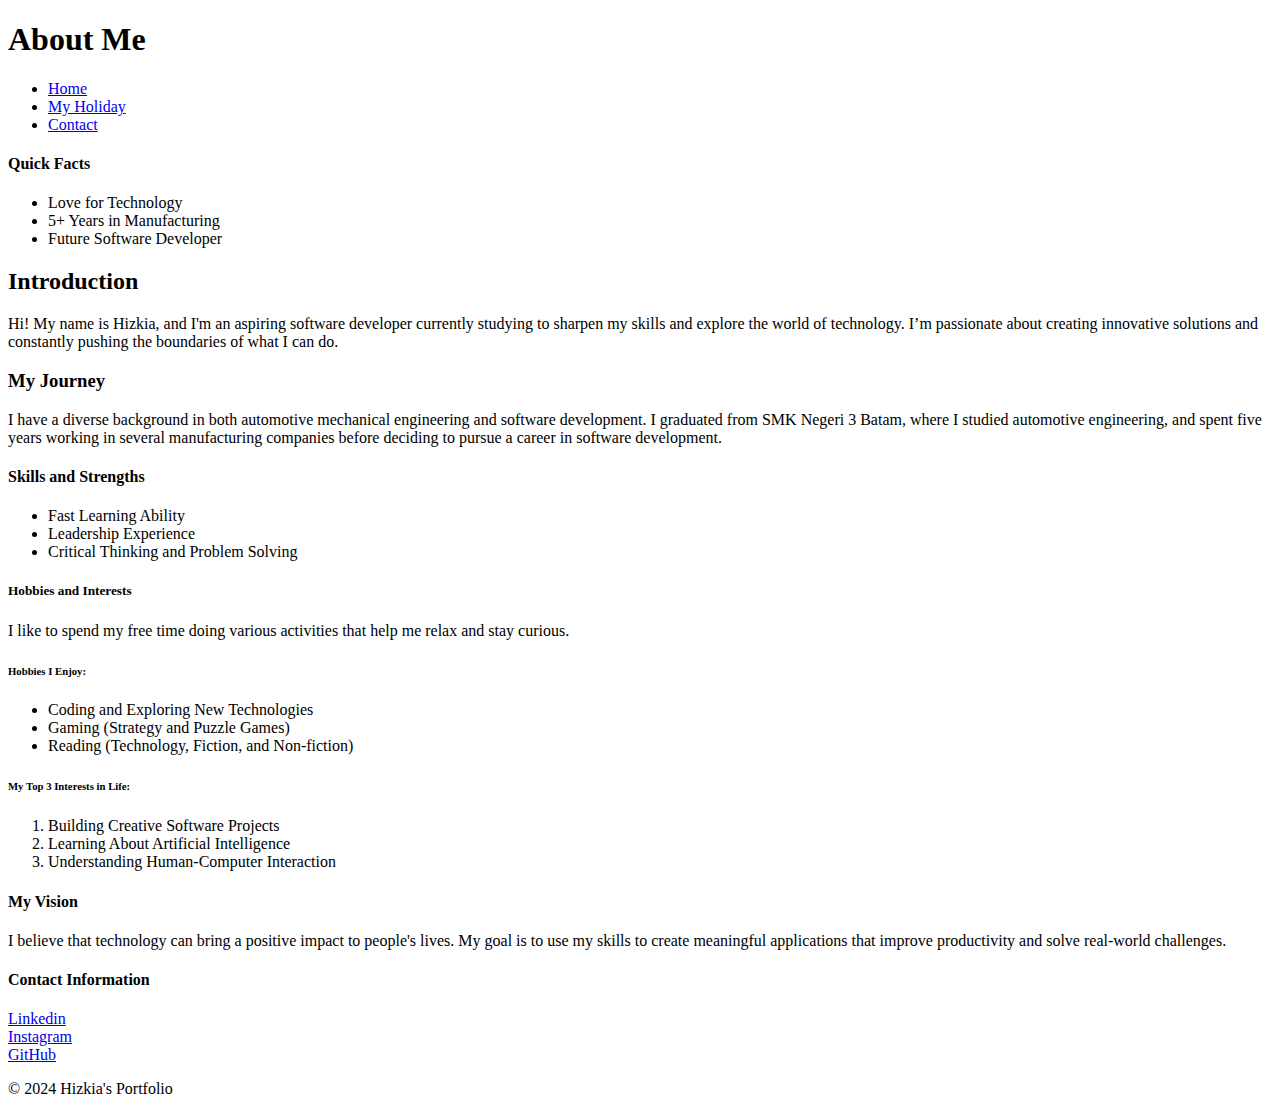
==== about.html @ 007d23d5 "" ====
<!DOCTYPE html>
<html lang="en">

<head>
    <meta charset="UTF-8">
    <meta name="viewport" content="width=device-width, initial-scale=1.0">
    <title>About Me</title>
    <link rel="icon" href="icon2.jpeg">
    <link rel="stylesheet" href="styles.css">
</head>

<body>
    <header>
        <h1>About Me</h1>
    </header>

    <nav>
        <ul>
            <li><a href="index.html">Home</a></li>
            <li><a href="myHoliday.html">My Holiday</a></li>
            <li><a href="Registration.html">Contact</a></li>
        </ul>
    </nav>

    <div class="container">
        <aside>
            <h4>Quick Facts</h4>
            <ul>
                <li>Love for Technology</li>
                <li>5+ Years in Manufacturing</li>
                <li>Future Software Developer</li>
            </ul>
        </aside>

        <div class="main-content">
            <section>
                <h2>Introduction</h2>
                <p>Hi! My name is Hizkia, and I'm an aspiring software developer currently studying to sharpen my skills
                    and explore the world of technology. I’m passionate about creating innovative solutions and
                    constantly pushing the boundaries of what I can do.</p>
            </section>

            <section>
                <h3>My Journey</h3>
                <p>I have a diverse background in both automotive mechanical engineering and software development. I
                    graduated from SMK Negeri 3 Batam, where I studied automotive engineering, and spent five years
                    working in several manufacturing companies before deciding to pursue a career in software
                    development.</p>
            </section>

            <section>
                <h4>Skills and Strengths</h4>
                <ul>
                    <li>Fast Learning Ability</li>
                    <li>Leadership Experience</li>
                    <li>Critical Thinking and Problem Solving</li>
                </ul>
            </section>

            <section>
                <h5>Hobbies and Interests</h5>
                <p>I like to spend my free time doing various activities that help me relax and stay curious.</p>

                <h6>Hobbies I Enjoy:</h6>
                <ul>
                    <li>Coding and Exploring New Technologies</li>
                    <li>Gaming (Strategy and Puzzle Games)</li>
                    <li>Reading (Technology, Fiction, and Non-fiction)</li>
                </ul>

                <h6>My Top 3 Interests in Life:</h6>
                <ol>
                    <li>Building Creative Software Projects</li>
                    <li>Learning About Artificial Intelligence</li>
                    <li>Understanding Human-Computer Interaction</li>
                </ol>
            </section>

            <section>
                <h4>My Vision</h4>
                <p>I believe that technology can bring a positive impact to people's lives. My goal is to use my skills
                    to create meaningful applications that improve productivity and solve real-world challenges.</p>
            </section>
        </div>

        <aside>
            <h4>Contact Information</h4>
            <li><a href="https://www.linkedin.com/in/hizkia-yesurun-fernando-sirait-7943a72b8/"
                    target="_blank">Linkedin</a></li>
            <li><a href="https://instagram.com/dn_hyfs" target="_blank">Instagram</a></li>
            <li><a href="https://github.com/hizkia2382008" target="_blank">GitHub</a></li>
        </aside>
    </div>

    <footer>
        <p>&copy; 2024 Hizkia's Portfolio</p>
    </footer>
</body>

</html>
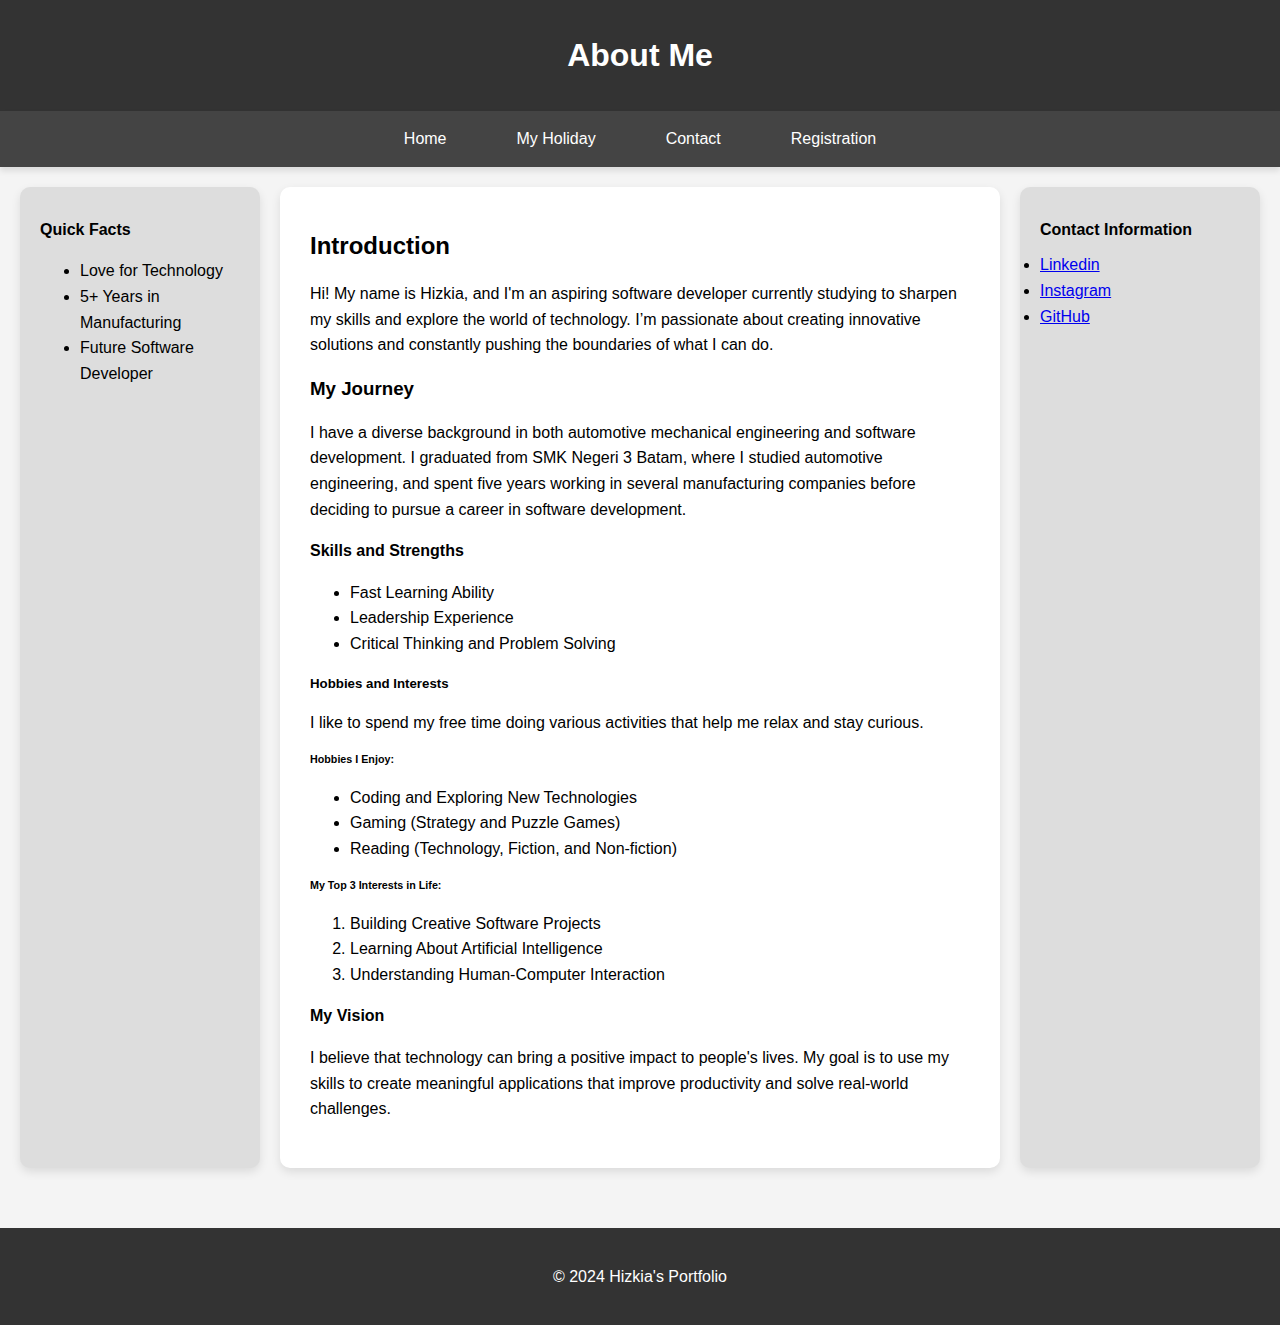
==== commit 59c01f9c: "" ====
--- a/about.html
+++ b/about.html
@@ -17,8 +17,9 @@
     <nav>
         <ul>
             <li><a href="index.html">Home</a></li>
-            <li><a href="myHoliday.html">My Holiday</a></li>
-            <li><a href="Registration.html">Contact</a></li>
+            <li><a href="myholiday.html">My Holiday</a></li>
+            <li><a href="contact.html">Contact</a></li>
+            <li><a href="Registration.html">Registration</a></li>
         </ul>
     </nav>
 
--- a/styles.css
+++ b/styles.css
@@ -0,0 +1,139 @@
+body {
+    font-family: Arial, sans-serif;
+    margin: 0;
+    padding: 0;
+    background-color: #f4f4f4;
+    line-height: 1.6;
+}
+
+header {
+    background-color: #333;
+    color: #fff;
+    padding: 20px;
+    text-align: center;
+    box-shadow: 0 4px 8px rgba(0, 0, 0, 0.1);
+}
+
+nav ul {
+    display: flex;
+    justify-content: center;
+    list-style: none;
+    background-color: #444;
+    padding: 15px;
+    margin: 0;
+    box-shadow: 0 4px 6px rgba(0, 0, 0, 0.1);
+}
+
+nav ul li {
+    margin: 0 20px;
+}
+
+nav ul li a {
+    color: white;
+    text-decoration: none;
+    padding: 10px 15px;
+    transition: background-color 0.3s ease;
+}
+
+nav ul li a:hover {
+    background-color: #555;
+    border-radius: 4px;
+}
+
+.container {
+    display: grid;
+    grid-template-columns: 1fr 3fr 1fr;
+    grid-gap: 20px;
+    padding: 20px;
+    min-height: 80vh;
+}
+
+.main-content {
+    background-color: white;
+    padding: 30px;
+    border-radius: 10px;
+    box-shadow: 0 4px 10px rgba(0, 0, 0, 0.1);
+    grid-column: 2;
+}
+
+form {
+    display: flex;
+    flex-direction: column;
+}
+
+label {
+    margin-bottom: 10px;
+    font-weight: bold;
+}
+
+input[type="text"],
+input[type="date"],
+input[type="tel"],
+input[type="email"] {
+    padding: 12px;
+    margin-bottom: 20px;
+    border: 1px solid #ccc;
+    border-radius: 5px;
+    width: 100%;
+    box-sizing: border-box;
+    font-size: 16px;
+    background-color: #f9f9f9;
+    transition: border-color 0.3s ease;
+}
+
+input[type="text"]:focus,
+input[type="date"]:focus,
+input[type="tel"]:focus,
+input[type="email"]:focus {
+    border-color: #333;
+}
+
+input[type="submit"] {
+    padding: 12px 20px;
+    background-color: #4CAF50;
+    color: white;
+    border: none;
+    border-radius: 5px;
+    cursor: pointer;
+    font-size: 16px;
+    transition: background-color 0.3s ease;
+}
+
+input[type="submit"]:hover {
+    background-color: #45a049;
+}
+
+aside {
+    background-color: #ddd;
+    padding: 20px;
+    border-radius: 10px;
+    box-shadow: 0 4px 10px rgba(0, 0, 0, 0.1);
+}
+
+footer {
+    background-color: #333;
+    color: #fff;
+    text-align: center;
+    padding: 20px;
+    margin-top: 40px;
+}
+
+.responsive-image {
+    width: 100%;
+    height: auto;
+    max-width: 400px;
+}
+
+h1, h2, h3, h4, h5, h6 {
+    margin: 10px 0;
+}
+
+@media (max-width: 768px) {
+    .container {
+        display: block;
+    }
+
+    .main-content, aside {
+        width: 100%;
+    }
+}
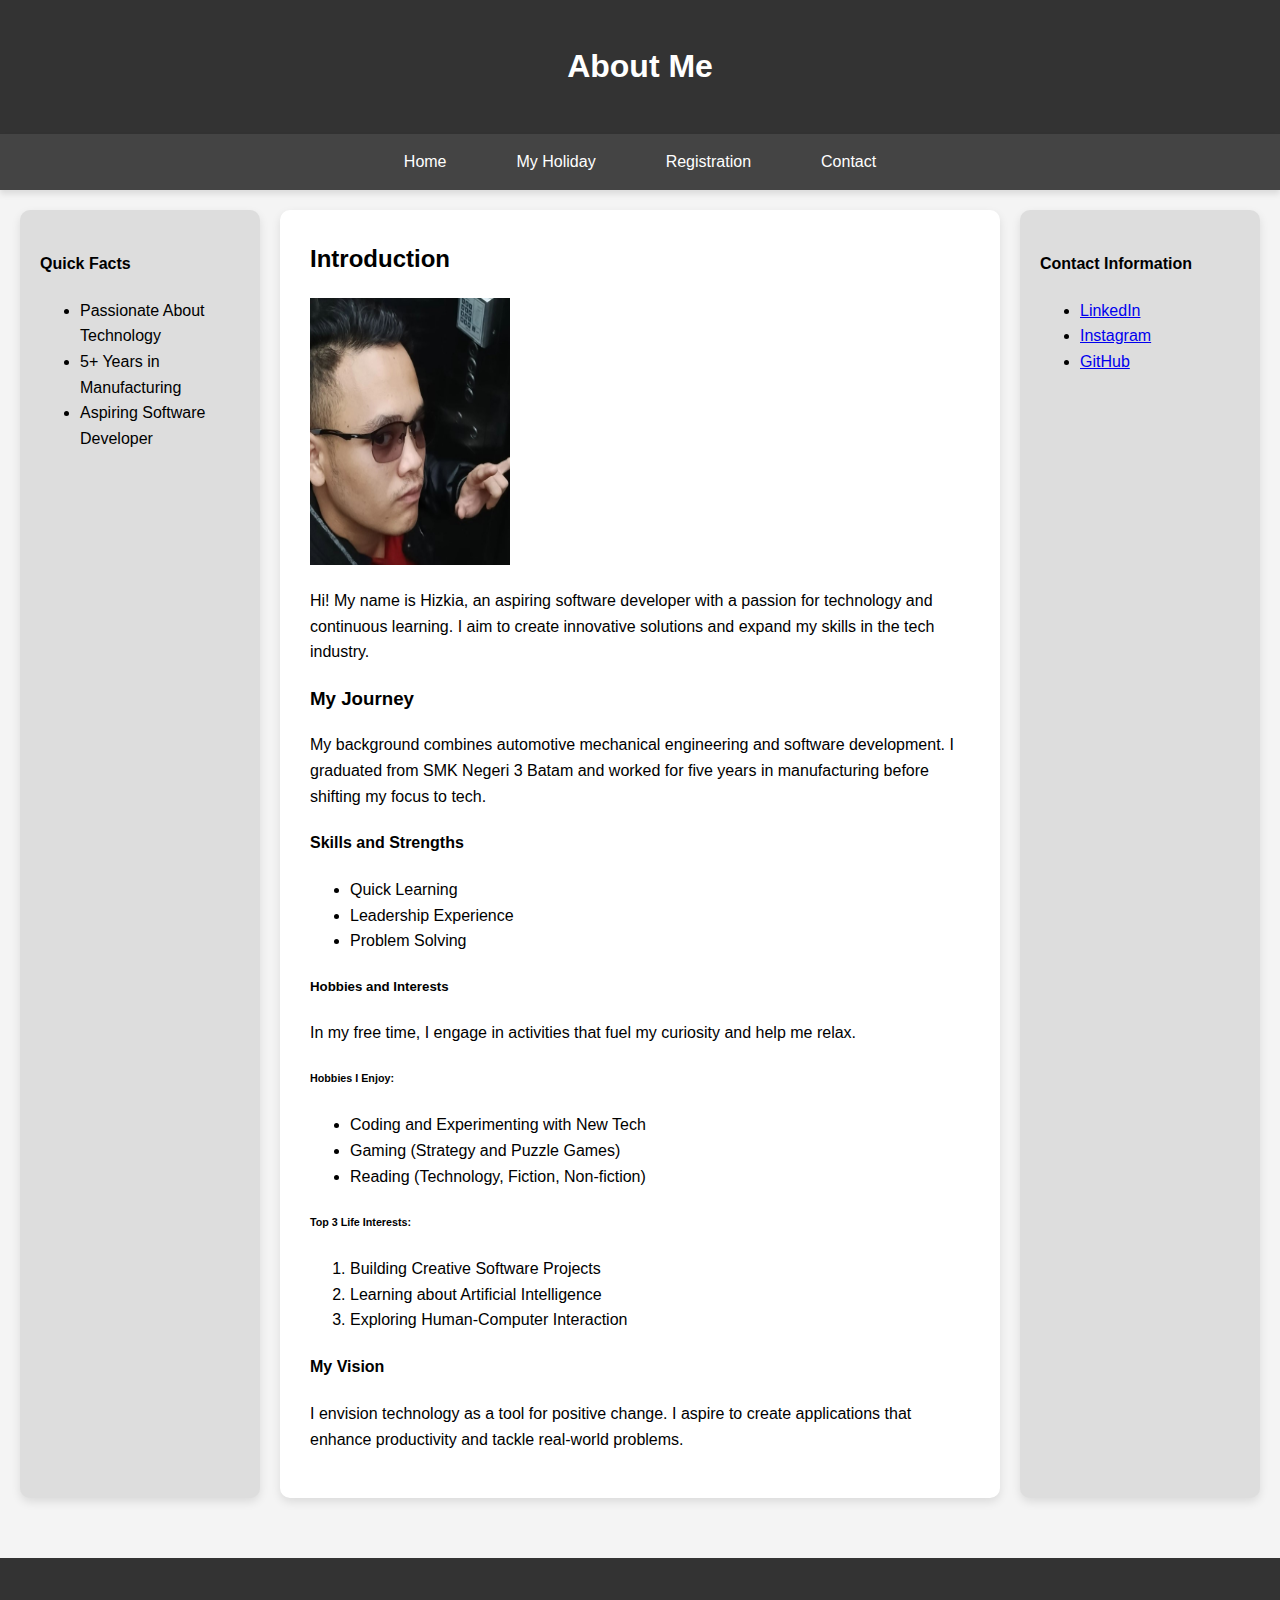
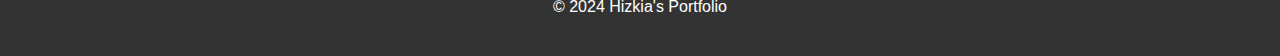
==== commit 8441947b: "Update about.html" ====
--- a/about.html
+++ b/about.html
@@ -18,8 +18,8 @@
         <ul>
             <li><a href="index.html">Home</a></li>
             <li><a href="myholiday.html">My Holiday</a></li>
+            <li><a href="registration.html">Registration</a></li>
             <li><a href="contact.html">Contact</a></li>
-            <li><a href="Registration.html">Registration</a></li>
         </ul>
     </nav>
 
@@ -27,69 +27,70 @@
         <aside>
             <h4>Quick Facts</h4>
             <ul>
-                <li>Love for Technology</li>
+                <li>Passionate About Technology</li>
                 <li>5+ Years in Manufacturing</li>
-                <li>Future Software Developer</li>
+                <li>Aspiring Software Developer</li>
             </ul>
         </aside>
 
         <div class="main-content">
             <section>
                 <h2>Introduction</h2>
-                <p>Hi! My name is Hizkia, and I'm an aspiring software developer currently studying to sharpen my skills
-                    and explore the world of technology. I’m passionate about creating innovative solutions and
-                    constantly pushing the boundaries of what I can do.</p>
+                <img src="hizkia.jpg" alt="Hizkia's photo" class="responsive-image"
+                    style="max-width: 200px; aspect-ratio: 3/4;">
+                <p>Hi! My name is Hizkia, an aspiring software developer with a passion for technology and continuous
+                    learning. I aim to create innovative solutions and expand my skills in the tech industry.</p>
             </section>
 
             <section>
                 <h3>My Journey</h3>
-                <p>I have a diverse background in both automotive mechanical engineering and software development. I
-                    graduated from SMK Negeri 3 Batam, where I studied automotive engineering, and spent five years
-                    working in several manufacturing companies before deciding to pursue a career in software
-                    development.</p>
+                <p>My background combines automotive mechanical engineering and software development. I graduated from
+                    SMK Negeri 3 Batam and worked for five years in manufacturing before shifting my focus to tech.</p>
             </section>
 
             <section>
                 <h4>Skills and Strengths</h4>
                 <ul>
-                    <li>Fast Learning Ability</li>
+                    <li>Quick Learning</li>
                     <li>Leadership Experience</li>
-                    <li>Critical Thinking and Problem Solving</li>
+                    <li>Problem Solving</li>
                 </ul>
             </section>
 
             <section>
                 <h5>Hobbies and Interests</h5>
-                <p>I like to spend my free time doing various activities that help me relax and stay curious.</p>
+                <p>In my free time, I engage in activities that fuel my curiosity and help me relax.</p>
 
                 <h6>Hobbies I Enjoy:</h6>
                 <ul>
-                    <li>Coding and Exploring New Technologies</li>
+                    <li>Coding and Experimenting with New Tech</li>
                     <li>Gaming (Strategy and Puzzle Games)</li>
-                    <li>Reading (Technology, Fiction, and Non-fiction)</li>
+                    <li>Reading (Technology, Fiction, Non-fiction)</li>
                 </ul>
 
-                <h6>My Top 3 Interests in Life:</h6>
+                <h6>Top 3 Life Interests:</h6>
                 <ol>
                     <li>Building Creative Software Projects</li>
-                    <li>Learning About Artificial Intelligence</li>
-                    <li>Understanding Human-Computer Interaction</li>
+                    <li>Learning about Artificial Intelligence</li>
+                    <li>Exploring Human-Computer Interaction</li>
                 </ol>
             </section>
 
             <section>
                 <h4>My Vision</h4>
-                <p>I believe that technology can bring a positive impact to people's lives. My goal is to use my skills
-                    to create meaningful applications that improve productivity and solve real-world challenges.</p>
+                <p>I envision technology as a tool for positive change. I aspire to create applications that enhance
+                    productivity and tackle real-world problems.</p>
             </section>
         </div>
 
         <aside>
             <h4>Contact Information</h4>
-            <li><a href="https://www.linkedin.com/in/hizkia-yesurun-fernando-sirait-7943a72b8/"
-                    target="_blank">Linkedin</a></li>
-            <li><a href="https://instagram.com/dn_hyfs" target="_blank">Instagram</a></li>
-            <li><a href="https://github.com/hizkia2382008" target="_blank">GitHub</a></li>
+            <ul>
+                <li><a href="https://www.linkedin.com/in/hizkia-yesurun-fernando-sirait-7943a72b8/"
+                        target="_blank">LinkedIn</a></li>
+                <li><a href="https://instagram.com/dn_hyfs" target="_blank">Instagram</a></li>
+                <li><a href="https://github.com/hizkia2382008" target="_blank">GitHub</a></li>
+            </ul>
         </aside>
     </div>
 
@@ -98,4 +99,4 @@
     </footer>
 </body>
 
-</html>+</html>
--- a/styles.css
+++ b/styles.css
@@ -54,6 +54,10 @@
     border-radius: 10px;
     box-shadow: 0 4px 10px rgba(0, 0, 0, 0.1);
     grid-column: 2;
+}
+
+h2 {
+    margin-top: 0;
 }
 
 form {
@@ -118,14 +122,66 @@
     margin-top: 40px;
 }
 
-.responsive-image {
-    width: 100%;
-    height: auto;
-    max-width: 400px;
+.gallery {
+    margin-top: 20px;
 }
 
-h1, h2, h3, h4, h5, h6 {
-    margin: 10px 0;
+.gallery-grid {
+    display: grid;
+    grid-template-columns: repeat(3, 1fr);
+    gap: 10px;
+}
+
+.gallery img {
+    width: 60px;
+    height: 60px;
+    object-fit: cover;
+    border-radius: 10px;
+    box-shadow: 2px 2px 10px rgba(0, 0, 0, 0.3);
+    cursor: pointer; 
+}
+
+.lightbox {
+    display: none; 
+    position: fixed;
+    z-index: 1001;
+    left: 0;
+    top: 0;
+    width: 100%;
+    height: 100%;
+    background-color: rgba(0, 0, 0, 0.9);
+    justify-content: center;
+    align-items: center;
+}
+
+.lightbox img {
+    max-width: 90%;
+    max-height: 80%;
+    border-radius: 10px;
+}
+
+.lightbox:target {
+    display: flex;
+}
+
+.close {
+    position: absolute;
+    top: 30px;
+    right: 50px;
+    color: white;
+    font-size: 40px;
+    font-weight: bold;
+    text-decoration: none;
+    cursor: pointer;
+}
+
+.main-content-image {
+    width: 100%;
+    max-width: 600px;
+    height: auto;
+    border-radius: 10px;
+    box-shadow: 2px 2px 10px rgba(0, 0, 0, 0.3);
+    margin-top: 20px;
 }
 
 @media (max-width: 768px) {
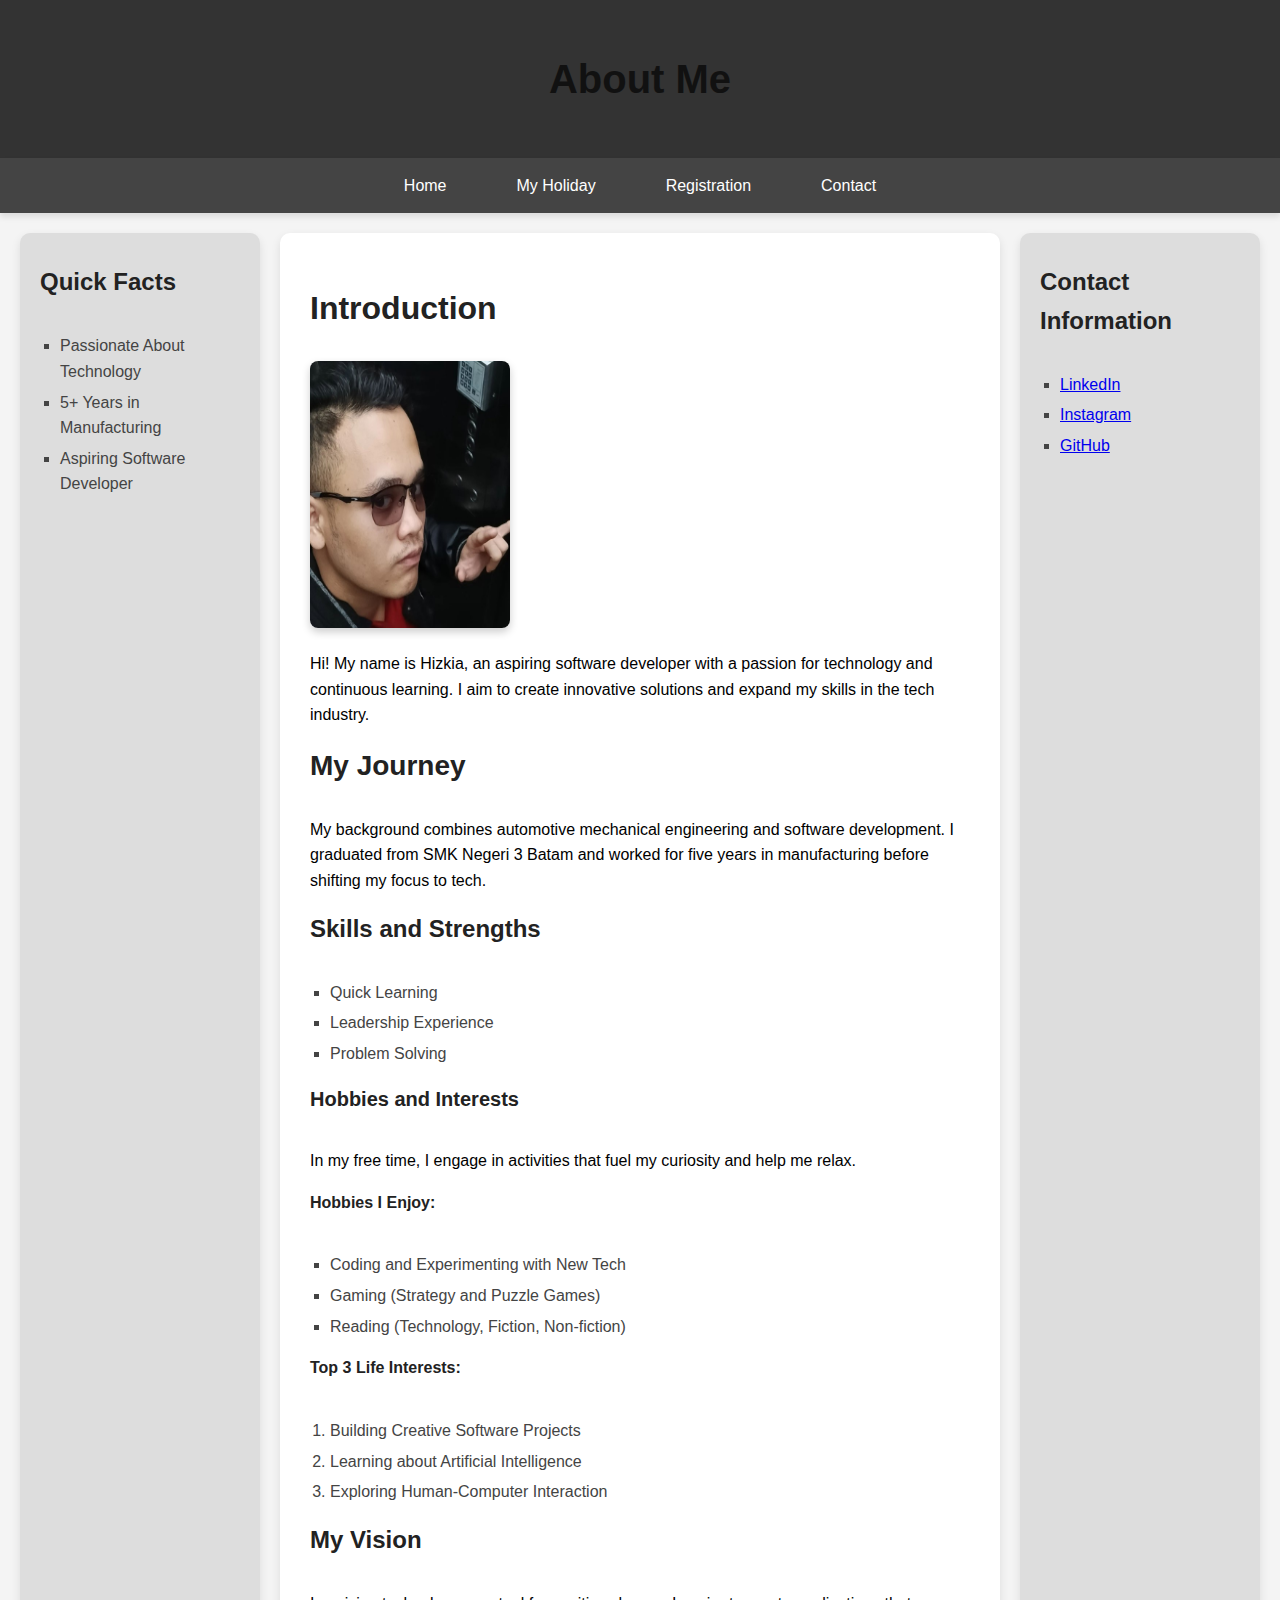
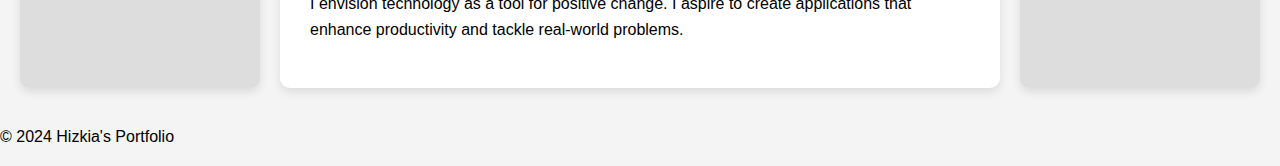
==== commit b70cf374: "Update about.html" ====
--- a/about.html
+++ b/about.html
@@ -18,7 +18,7 @@
         <ul>
             <li><a href="index.html">Home</a></li>
             <li><a href="myholiday.html">My Holiday</a></li>
-            <li><a href="registration.html">Registration</a></li>
+            <li><a href="Registration.html">Registration</a></li>
             <li><a href="contact.html">Contact</a></li>
         </ul>
     </nav>
--- a/styles.css
+++ b/styles.css
@@ -12,6 +12,13 @@
     padding: 20px;
     text-align: center;
     box-shadow: 0 4px 8px rgba(0, 0, 0, 0.1);
+}
+
+.profile-image {
+    width: 450px; 
+    height: auto; 
+    border-radius: 10px;
+    box-shadow: 2px 2px 10px rgba(0, 0, 0, 0.3);
 }
 
 nav ul {
@@ -56,55 +63,40 @@
     grid-column: 2;
 }
 
+h1 {
+    font-size: 2.5em;
+    color: #111;
+    text-align: center;
+}
+
 h2 {
-    margin-top: 0;
-}
-
-form {
-    display: flex;
-    flex-direction: column;
-}
-
-label {
-    margin-bottom: 10px;
-    font-weight: bold;
-}
-
-input[type="text"],
-input[type="date"],
-input[type="tel"],
-input[type="email"] {
-    padding: 12px;
-    margin-bottom: 20px;
-    border: 1px solid #ccc;
-    border-radius: 5px;
-    width: 100%;
-    box-sizing: border-box;
-    font-size: 16px;
-    background-color: #f9f9f9;
-    transition: border-color 0.3s ease;
-}
-
-input[type="text"]:focus,
-input[type="date"]:focus,
-input[type="tel"]:focus,
-input[type="email"]:focus {
-    border-color: #333;
-}
-
-input[type="submit"] {
-    padding: 12px 20px;
-    background-color: #4CAF50;
-    color: white;
-    border: none;
-    border-radius: 5px;
-    cursor: pointer;
-    font-size: 16px;
-    transition: background-color 0.3s ease;
-}
-
-input[type="submit"]:hover {
-    background-color: #45a049;
+    font-size: 2em;
+    color: #222;
+    margin-top: 20px;
+}
+
+h3 {
+    font-size: 1.75em;
+    color: #222;
+    margin-top: 15px;
+}
+
+h4 {
+    font-size: 1.5em;
+    color: #222;
+    margin-top: 10px;
+}
+
+h5 {
+    font-size: 1.25em;
+    color: #222;
+    margin-top: 5px;
+}
+
+h6 {
+    font-size: 1em;
+    color: #222;
+    margin-top: 5px;
 }
 
 aside {
@@ -114,7 +106,63 @@
     box-shadow: 0 4px 10px rgba(0, 0, 0, 0.1);
 }
 
-footer {
+img.responsive-image {
+    width: 100%;
+    max-width: 200px; 
+    height: auto;
+    border-radius: 8px;
+    box-shadow: 0 4px 8px rgba(0, 0, 0, 0.2);
+    margin: 0 auto;
+}
+
+ul {
+    padding-left: 20px;
+    list-style-type: square;
+    color: #444;
+    margin-top: 10px;
+}
+
+ol {
+    padding-left: 20px;
+    list-style-type: decimal;
+    color: #444;
+    margin-top: 10px;
+}
+
+ul li, ol li {
+    margin: 5px 0;
+    font-size: 1em;
+}
+
+nav ul li a.active {
+    background-color: #333;
+    color: #fff;
+    border-radius: 4px;
+}
+
+@media (max-width: 768px) {
+    .container {
+        display: block;
+    }
+
+    .main-content, aside {
+        width: 100%;
+    }
+
+    img.responsive-image {
+        max-width: 150px;
+    }
+
+    ul, ol {
+        padding-left: 15px;
+    }
+
+    ul li, ol li {
+        font-size: 0.9em;
+    }
+}
+
+.footer {
     background-color: #333;
     color: #fff;
     text-align: center;
@@ -184,12 +232,23 @@
     margin-top: 20px;
 }
 
-@media (max-width: 768px) {
-    .container {
-        display: block;
-    }
-
-    .main-content, aside {
-        width: 100%;
-    }
-}
+input[type="text"], input[type="date"], input[type="tel"], input[type="email"] {
+    width: 100%;
+    padding: 10px;
+    margin: 10px 0;
+    border: 1px solid #ccc;
+    border-radius: 5px;
+}
+
+input[type="submit"] {
+    background-color: #5cb85c;
+    color: white;
+    padding: 10px;
+    border: none;
+    border-radius: 5px;
+    cursor: pointer;
+}
+
+input[type="submit"]:hover {
+    background-color: #4cae4c;
+}
